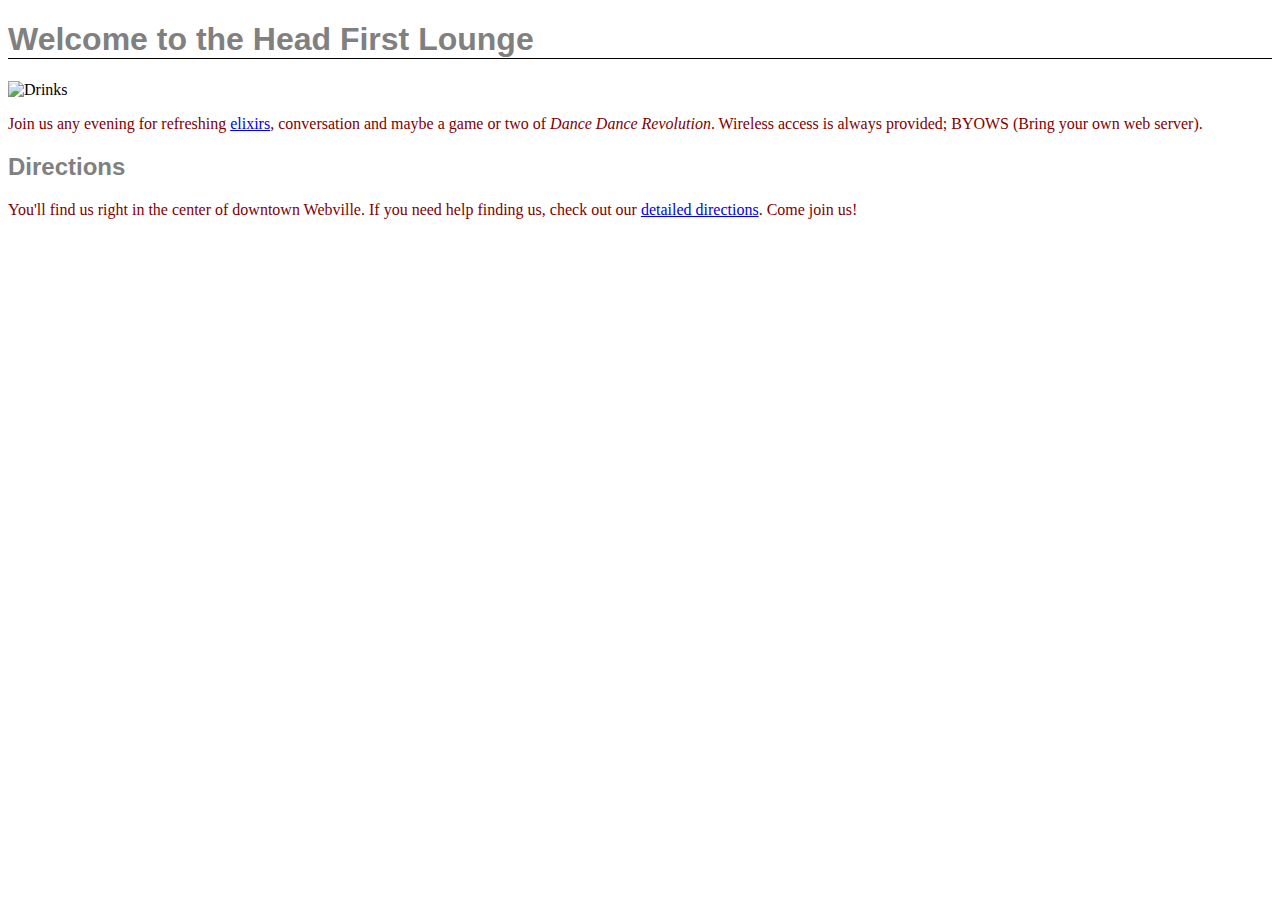
==== lounge.html @ fa315bd9 "Add files via upload" ====
<!doctype html>

<html>
  <head>
<meta charset="utf-8">
    <title>Head First Lounge</title>
  <link type="text/css" rel="stylesheet" href="lounge.css">
  </head>
  <body>
    <h1>Welcome to the Head First Lounge</h1>
  
    
<img src="images/drinks.gif" alt="Drinks">
    <p>
       Join us any evening for refreshing <a href="beverages/elixir.html">elixirs</a>,
       conversation and maybe a game or two of 
       <em>Dance Dance Revolution</em>.
       Wireless access is always provided;  
       BYOWS (Bring your own web server).
    </p>
    <h2>Directions</h2>
    <p>
      You'll find us right in the center of downtown Webville.   
      If you need help finding us, check out our <a href="about/directions.html">detailed directions</a>.
      Come join us!
    </p>
  </body>
</html>
---- lounge.css ----
h1,h2 {
            font-family: sans-serif;
            color: gray;
    }
    
    h1 {       
             border-bottom: 1px solid black;
            }
    p {
        color: maroon;
    }
    
    p.greentea {
            color:green;
    }
    p.raspberry{
            color:blue;
    }
    p.blueberry{
            color:purple;
            {
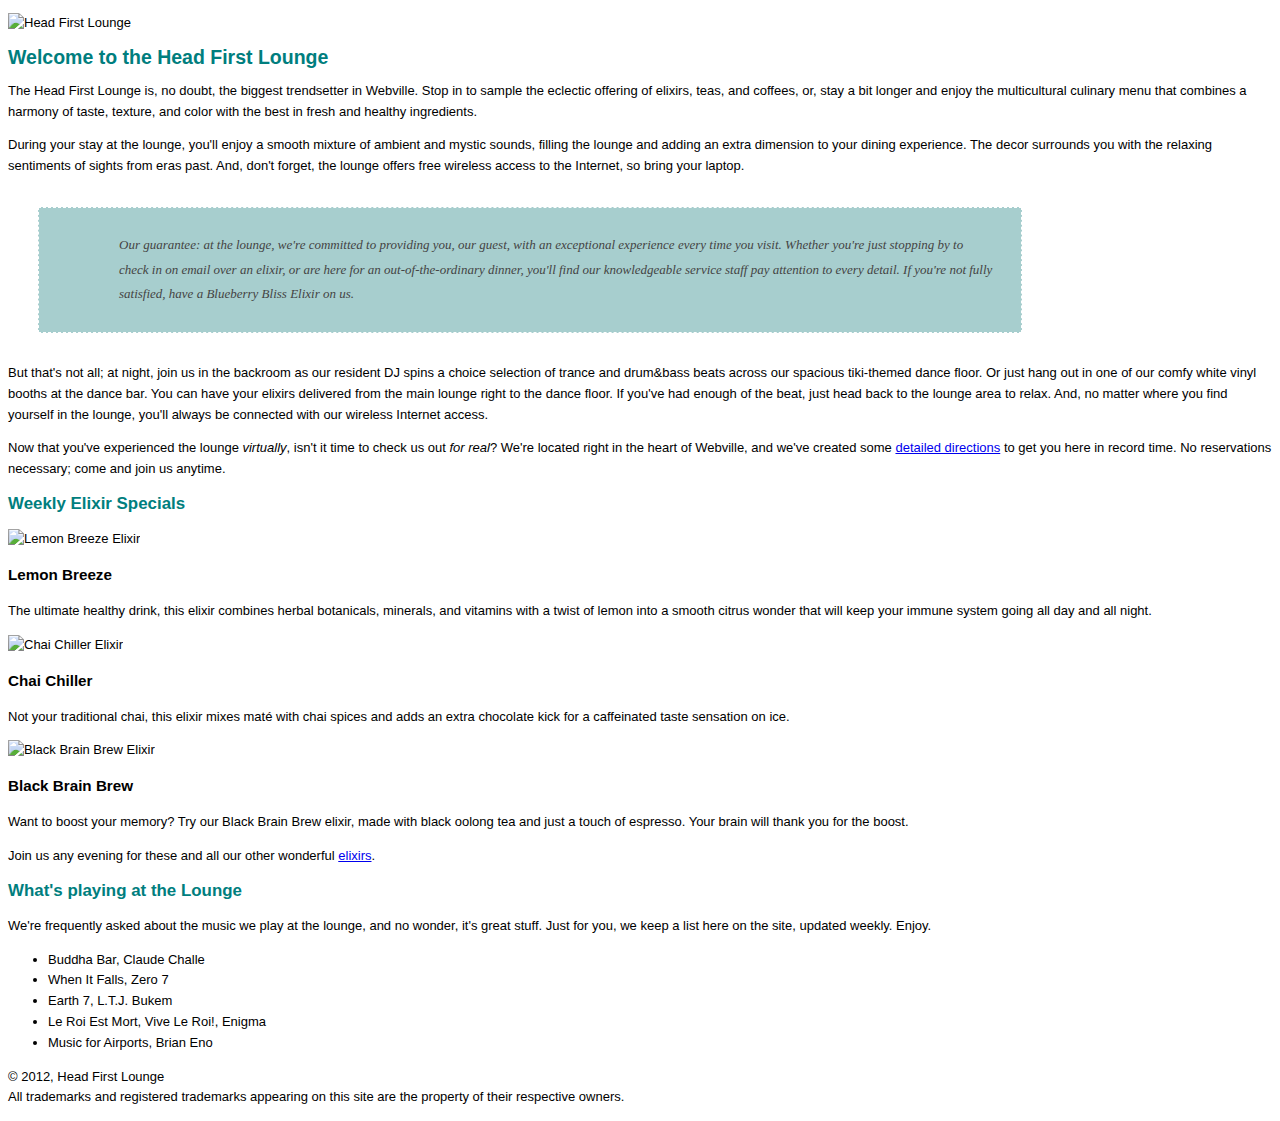
==== commit 4190bfbb: "Add files via upload" ====
--- a/lounge.html
+++ b/lounge.html
@@ -1,28 +1,118 @@
-<!doctype html>
-
-<html>
-  <head>
-<meta charset="utf-8">
-    <title>Head First Lounge</title>
-  <link type="text/css" rel="stylesheet" href="lounge.css">
-  </head>
-  <body>
-    <h1>Welcome to the Head First Lounge</h1>
-  
-    
-<img src="images/drinks.gif" alt="Drinks">
-    <p>
-       Join us any evening for refreshing <a href="beverages/elixir.html">elixirs</a>,
-       conversation and maybe a game or two of 
-       <em>Dance Dance Revolution</em>.
-       Wireless access is always provided;  
-       BYOWS (Bring your own web server).
-    </p>
-    <h2>Directions</h2>
-    <p>
-      You'll find us right in the center of downtown Webville.   
-      If you need help finding us, check out our <a href="about/directions.html">detailed directions</a>.
-      Come join us!
-    </p>
-  </body>
-</html>
+<!DOCTYPE html>
+<html>
+  <head>
+    <meta charset="utf-8">
+    <title>Head First Lounge</title>
+    <link type="text/css" rel="stylesheet" href="lounge.css">
+    <link type="text/css" href="lounge-print.css" rel="stylesheet" media="print">
+  </head>
+  <body>
+    <p><img src="images/logo.gif" alt="Head First Lounge"></p>
+    <h1>Welcome to the Head First Lounge</h1>
+    <p>
+      The Head First Lounge is, no doubt, the biggest trendsetter in Webville. 
+      Stop in to sample the eclectic offering of elixirs, teas, and coffees,
+      or, stay a bit longer and enjoy the multicultural culinary menu that 
+      combines a harmony of taste, texture, and color with the best in fresh
+      and healthy ingredients.  
+    </p>
+
+    <p>
+      During your stay at the lounge, you'll enjoy a smooth mixture of 
+      ambient and mystic sounds, filling the lounge and adding an extra dimension 
+      to your dining experience. The decor surrounds you with the relaxing sentiments 
+      of sights from eras past. And, don't forget, the lounge offers free wireless 
+      access to the Internet, so bring your laptop.  
+    </p>
+
+    <p id="guarantee">
+      Our guarantee: at the lounge, we're committed to providing you, 
+      our guest, with an exceptional experience every time you visit. 
+      Whether you're just stopping by to check in on email over an 
+      elixir, or are here for an out-of-the-ordinary dinner, you'll 
+      find our knowledgeable service staff pay attention to every detail. 
+      If you're not fully satisfied, have a Blueberry Bliss Elixir on us.
+    </p>
+
+    <p>
+      But that's not all; at night, join us in the backroom as our resident 
+      DJ spins a choice selection of trance and drum&amp;bass beats across 
+      our spacious tiki-themed dance floor. Or just hang out in one of our 
+      comfy white vinyl booths at the dance bar. You can have your elixirs 
+      delivered from the main lounge right to the dance floor. If you've 
+      had enough of the beat, just head back to the lounge area to relax.
+      And, no matter where you find yourself in the lounge, you'll always be 
+      connected with our wireless Internet access.
+    </p>
+
+    <p>
+      Now that you've experienced the lounge <em>virtually</em>, isn't 
+      it time to check us out <em>for real</em>? We're located right
+      in the heart of Webville, and we've created some 
+      <a href="about/directions.html"
+         title="Detailed Directions to the Lounge">detailed directions</a>	
+      to get you here in record time. No reservations necessary; 
+      come and join us anytime.
+    </p>
+
+    <h2>Weekly Elixir Specials</h2>
+    <p>
+      <img src="images/yellow.gif" alt="Lemon Breeze Elixir">
+    </p>
+    <h3>Lemon Breeze</h3>
+    <p>
+      The ultimate healthy drink, this elixir combines
+      herbal botanicals, minerals, and vitamins with
+      a twist of lemon into a smooth citrus wonder
+      that will keep your immune system going all
+      day and all night.
+    </p>
+
+    <p>
+      <img src="images/chai.gif" alt="Chai Chiller Elixir">
+    </p>
+    <h3>Chai Chiller</h3>
+    <p>
+      Not your traditional chai, this elixir mixes mat&eacute;
+      with chai spices and adds an extra chocolate kick for
+      a caffeinated taste sensation on ice.
+    </p>
+
+    <p>
+      <img src="images/black.gif" alt="Black Brain Brew Elixir">
+    </p>
+    <h3>Black Brain Brew</h3>
+    <p>
+      Want to boost your memory?  Try our Black Brain Brew
+      elixir, made with black oolong tea and just a touch
+      of espresso.  Your brain will thank you for the boost.
+    </p>
+
+    <p>
+      Join us any evening for these and all our 
+      other wonderful 
+      <a href="beverages/elixir.html" 
+         title="Head First Lounge Elixirs">elixirs</a>.
+    </p>
+
+    <h2>What's playing at the Lounge</h2>
+    <p>
+      We're frequently asked about the music we play at the lounge, and no wonder, 
+      it's great stuff. Just for you, we keep a list here on the site, updated weekly. 
+      Enjoy.
+    </p>
+    <ul>
+      <li>Buddha Bar, Claude Challe</li>
+      <li>When It Falls, Zero 7</li>
+      <li>Earth 7, L.T.J. Bukem</li>
+      <li>Le Roi Est Mort, Vive Le Roi!, Enigma</li>
+      <li>Music for Airports, Brian Eno</li>
+    </ul>
+
+    <p>
+      &copy; 2012, Head First Lounge<br>
+      All trademarks and registered trademarks appearing on this site are 
+      the property of their respective owners.
+    </p>
+  </body>
+</html>
--- a/lounge.css
+++ b/lounge.css
@@ -1,24 +1,36 @@
-
-      h1,h2 {
-            font-family: sans-serif;
-            color: gray;
-    }
-    
-    h1 {       
-             border-bottom: 1px solid black;
-            }
-    p {
-        color: maroon;
-    }
-    
-    p.greentea {
-            color:green;
-    }
-    p.raspberry{
-            color:blue;
-    }
-    p.blueberry{
-            color:purple;
-            {
-                
- +body {
+    font-size:           small;
+    font-family:         Verdana, Helvetica, Arial, sans-serif;
+    line-height:         1.6em;
+  }
+  
+  h1, h2 {
+    color:               #007e7e;
+  }
+  
+  h1 {
+    font-size:           150%;
+  }
+  
+  h2 {
+    font-size:           130%;
+  }
+  
+  #guarantee {
+    line-height:         1.9em;
+    font-style:          italic;
+    font-family:         Georgia, "Times New Roman", Times, serif;
+    color:               #444444;
+    border-color:        white;
+    border-width:        1px;
+    border-style:        dashed;
+    background-color:    #a7cece;
+    padding:             25px;
+    padding-left:        80px;
+    margin:              30px;
+    margin-right:        250px;
+    background-image:    url(images/background.gif);
+    background-repeat:   no-repeat;
+    background-position: top left;
+  }
+  --- a/lounge-print.css
+++ b/lounge-print.css
@@ -0,0 +1,83 @@
+body {
+    font-size: 12pt;
+    font-family: Times, "Times New Roman", serif;
+    line-height: 1.4em;
+    margin: 10px 40px 10px 40px;
+    width: 700px;
+  }
+  
+  h1, h2 {
+    color: black;
+  }
+  
+  h1 {
+    font-size: 150%;
+  }
+  
+  h2 {
+    font-size: 130%;
+  }
+  
+  #guarantee {
+    padding: 25px 25px 25px 25px;
+    border: thin solid black;
+    margin-right: 240px;
+    margin-left: 30px;
+    line-height: 1.5em;
+    font-style: italic;
+    font-family: Georgia, "Times New Roman", Times, serif;
+    color: #222222;
+  }
+  
+  #elixirs {
+    font-family: Verdana, Helvetica, Arial, sans-serif; 
+    width: 200px;
+    background-color: #ffffff;
+    background: url("images/elixirbackground.gif") repeat-x top center;
+    padding: 0px 20px 20px 20px;
+    margin-left: 25px;
+    color: #000000;
+    border: thin double #007e7e;
+    text-align: center; 
+    font-size: 80%;
+  }
+  
+  #elixirs a:link { color: #007e7e;}
+  #elixirs a:visited { color: #333333;}
+  #elixirs a:hover { background: #f88396; color: #0d5353;}
+  
+  #elixirs h2 {
+    color: #000000;
+  }
+  
+  #elixirs h3 {
+    color: #d12c47;
+  }
+  
+  #elixirs img {
+    padding-top: 20px;
+  }
+      
+  #elixirs p {
+    line-height: 1em;
+  }
+  
+  #footer {
+    font-size: 50%;
+    text-align: center;
+    line-height: normal;
+    margin-top: 30px;
+  }
+  
+  .artist {
+    font-weight: bold;
+  }
+  
+  .cd {
+    font-style: italic;
+  }
+  
+  body p a:link { color: #007e7e; }
+  body p a:visited { color: #333333; }
+  
+  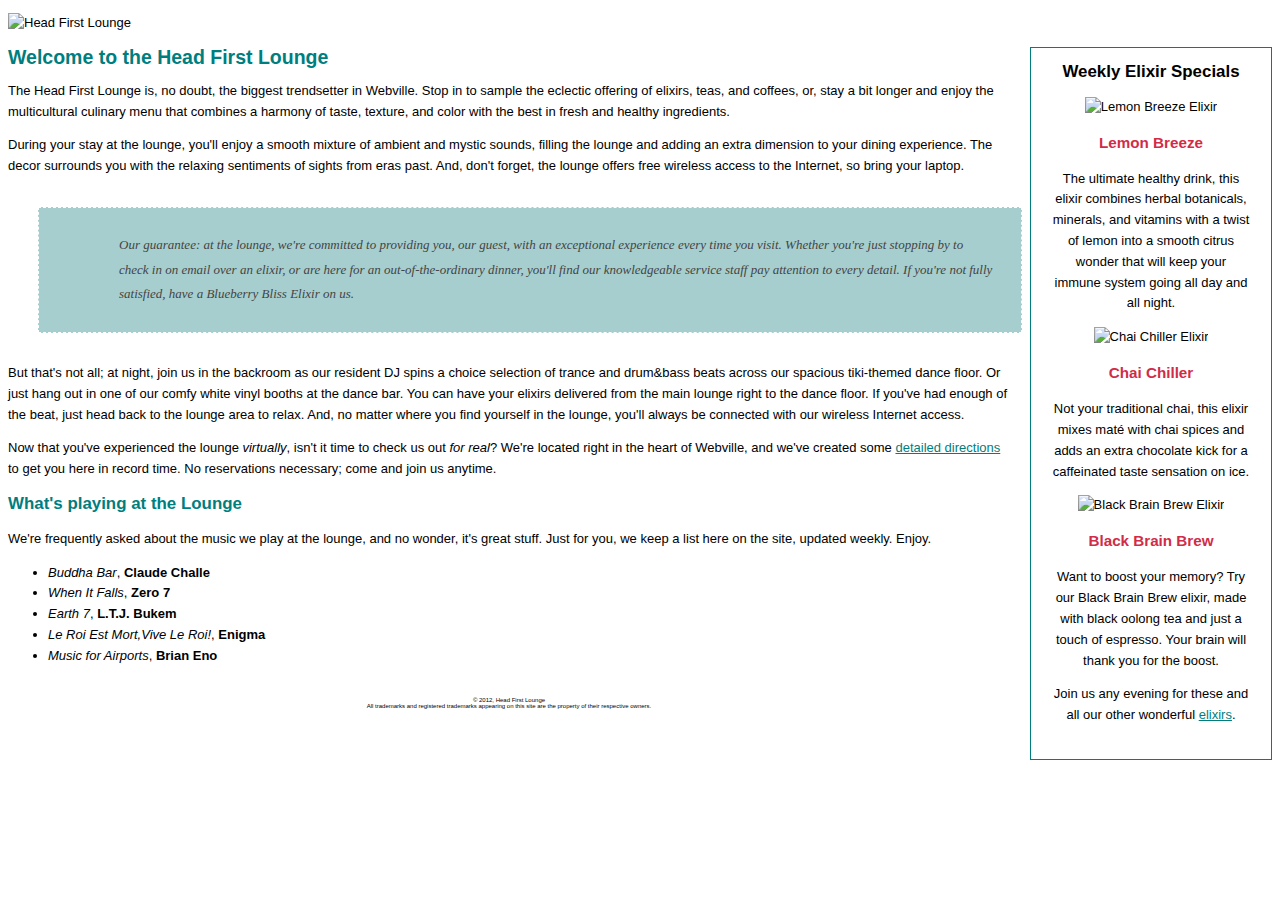
==== commit 3bb97941: "Add files via upload" ====
--- a/lounge.html
+++ b/lounge.html
@@ -3,11 +3,52 @@
   <head>
     <meta charset="utf-8">
     <title>Head First Lounge</title>
-    <link type="text/css" rel="stylesheet" href="lounge.css">
-    <link type="text/css" href="lounge-print.css" rel="stylesheet" media="print">
+    <link type="text/css" rel="stylesheet" href="lounge.css" media="screen">
   </head>
   <body>
     <p><img src="images/logo.gif" alt="Head First Lounge"></p>
+    <div id="elixirs">
+
+      <h2>Weekly Elixir Specials</h2>
+      <p>
+        <img src="images/yellow.gif" alt="Lemon Breeze Elixir">
+      </p>
+      <h3>Lemon Breeze</h3>
+      <p>
+        The ultimate healthy drink, this elixir combines
+        herbal botanicals, minerals, and vitamins with
+        a twist of lemon into a smooth citrus wonder
+        that will keep your immune system going all
+        day and all night.
+      </p>
+  
+      <p>
+        <img src="images/chai.gif" alt="Chai Chiller Elixir">
+      </p>
+      <h3>Chai Chiller</h3>
+      <p>
+        Not your traditional chai, this elixir mixes mat&eacute;
+        with chai spices and adds an extra chocolate kick for
+        a caffeinated taste sensation on ice.
+      </p>
+  
+      <p>
+        <img src="images/black.gif" alt="Black Brain Brew Elixir">
+      </p>
+      <h3>Black Brain Brew</h3>
+      <p>
+        Want to boost your memory?  Try our Black Brain Brew
+        elixir, made with black oolong tea and just a touch
+        of espresso.  Your brain will thank you for the boost.
+      </p>
+      
+      <p>
+        Join us any evening for these and all our 
+        other wonderful 
+        <a href="beverages/elixir.html" 
+           title="Head First Lounge Elixirs">elixirs</a>.
+      </p>
+      </div>
     <h1>Welcome to the Head First Lounge</h1>
     <p>
       The Head First Lounge is, no doubt, the biggest trendsetter in Webville. 
@@ -54,47 +95,7 @@
       to get you here in record time. No reservations necessary; 
       come and join us anytime.
     </p>
-
-    <h2>Weekly Elixir Specials</h2>
-    <p>
-      <img src="images/yellow.gif" alt="Lemon Breeze Elixir">
-    </p>
-    <h3>Lemon Breeze</h3>
-    <p>
-      The ultimate healthy drink, this elixir combines
-      herbal botanicals, minerals, and vitamins with
-      a twist of lemon into a smooth citrus wonder
-      that will keep your immune system going all
-      day and all night.
-    </p>
-
-    <p>
-      <img src="images/chai.gif" alt="Chai Chiller Elixir">
-    </p>
-    <h3>Chai Chiller</h3>
-    <p>
-      Not your traditional chai, this elixir mixes mat&eacute;
-      with chai spices and adds an extra chocolate kick for
-      a caffeinated taste sensation on ice.
-    </p>
-
-    <p>
-      <img src="images/black.gif" alt="Black Brain Brew Elixir">
-    </p>
-    <h3>Black Brain Brew</h3>
-    <p>
-      Want to boost your memory?  Try our Black Brain Brew
-      elixir, made with black oolong tea and just a touch
-      of espresso.  Your brain will thank you for the boost.
-    </p>
-
-    <p>
-      Join us any evening for these and all our 
-      other wonderful 
-      <a href="beverages/elixir.html" 
-         title="Head First Lounge Elixirs">elixirs</a>.
-    </p>
-
+  
     <h2>What's playing at the Lounge</h2>
     <p>
       We're frequently asked about the music we play at the lounge, and no wonder, 
@@ -102,17 +103,21 @@
       Enjoy.
     </p>
     <ul>
-      <li>Buddha Bar, Claude Challe</li>
-      <li>When It Falls, Zero 7</li>
-      <li>Earth 7, L.T.J. Bukem</li>
-      <li>Le Roi Est Mort, Vive Le Roi!, Enigma</li>
-      <li>Music for Airports, Brian Eno</li>
+      <li><span class="cd">Buddha Bar</span>, <span class="artist">Claude Challe</span></li>
+      <li><span class="cd">When It Falls</span>, <span class="artist">Zero 7</span></li>
+      <li><span class="cd">Earth 7</span>, <span class="artist">L.T.J. Bukem</span></li>
+      <li><span class="cd">Le Roi Est Mort,Vive Le Roi!</span>, <span class="artist">Enigma</span></li>
+      <li><span class="cd">Music for Airports</span>, <span class="artist">Brian Eno</span></li>
     </ul>
 
-    <p>
+    <div id="footer">
+
+    <p id="footer">
       &copy; 2012, Head First Lounge<br>
       All trademarks and registered trademarks appearing on this site are 
       the property of their respective owners.
     </p>
+    </div>
+
   </body>
 </html>
--- a/lounge.css
+++ b/lounge.css
@@ -1,36 +1,92 @@
-body {
-    font-size:           small;
-    font-family:         Verdana, Helvetica, Arial, sans-serif;
-    line-height:         1.6em;
-  }
-  
-  h1, h2 {
-    color:               #007e7e;
-  }
-  
-  h1 {
-    font-size:           150%;
-  }
-  
-  h2 {
-    font-size:           130%;
-  }
-  
-  #guarantee {
-    line-height:         1.9em;
-    font-style:          italic;
-    font-family:         Georgia, "Times New Roman", Times, serif;
-    color:               #444444;
-    border-color:        white;
-    border-width:        1px;
-    border-style:        dashed;
-    background-color:    #a7cece;
-    padding:             25px;
-    padding-left:        80px;
-    margin:              30px;
-    margin-right:        250px;
-    background-image:    url(images/background.gif);
-    background-repeat:   no-repeat;
-    background-position: top left;
-  }
-  +body {
+  font-size:           small;
+  font-family:         Verdana, Helvetica, Arial, sans-serif;
+  line-height:         1.6em;
+}
+
+h1, h2 {
+  color:               #007e7e;
+}
+
+h1 {
+  font-size:           150%;
+}
+
+h2 {
+  font-size:           130%;
+}
+
+#guarantee {
+  line-height:         1.9em;
+  font-style:          italic;
+  font-family:         Georgia, "Times New Roman", Times, serif;
+  color:               #444444;
+  border-color:        white;
+  border-width:        1px;
+  border-style:        dashed;
+  background-color:    #a7cece;
+  padding:             25px;
+  padding-left:        80px;
+  margin:              30px;
+  margin-right:        250px;
+  background-image:    url(images/background.gif);
+  background-repeat:   no-repeat;
+  background-position: top left;
+}
+#elixirs {
+  border-width: thin;
+  border-style: solid;
+  border-color: #007e7e;
+  width: 200px;
+  padding-right: 20px;
+  padding-bottom: 20px;
+  padding-left: 20px;
+  margin-left: 20px;
+  text-align: center;
+  background-image: url(images/cocktail.gif);
+  background-repeat: repeat-x;
+  float: right;
+}
+#elixirs h2{
+  color:black;
+}
+#elixirs h3 {
+  color:#d12c47;
+}
+#footer{
+  font-size: 50%;
+  text-align: center;
+  line-height: normal;
+  margin-top: 30px;
+}
+.cd {
+  font-style: italic;
+}
+.artist {
+  font-weight: bold;
+}
+a:link {
+  color: #007e7e;
+}
+
+a:visited {
+  color: #333333;
+}
+
+#elixirs a:link {
+  color: #007e7e;
+}
+
+#elixirs a:visited {
+  color: #333333;
+}
+
+#elixirs a:hover {
+  background: #f88396;
+  color: #0d5353;
+}
+
+
+
+
+
